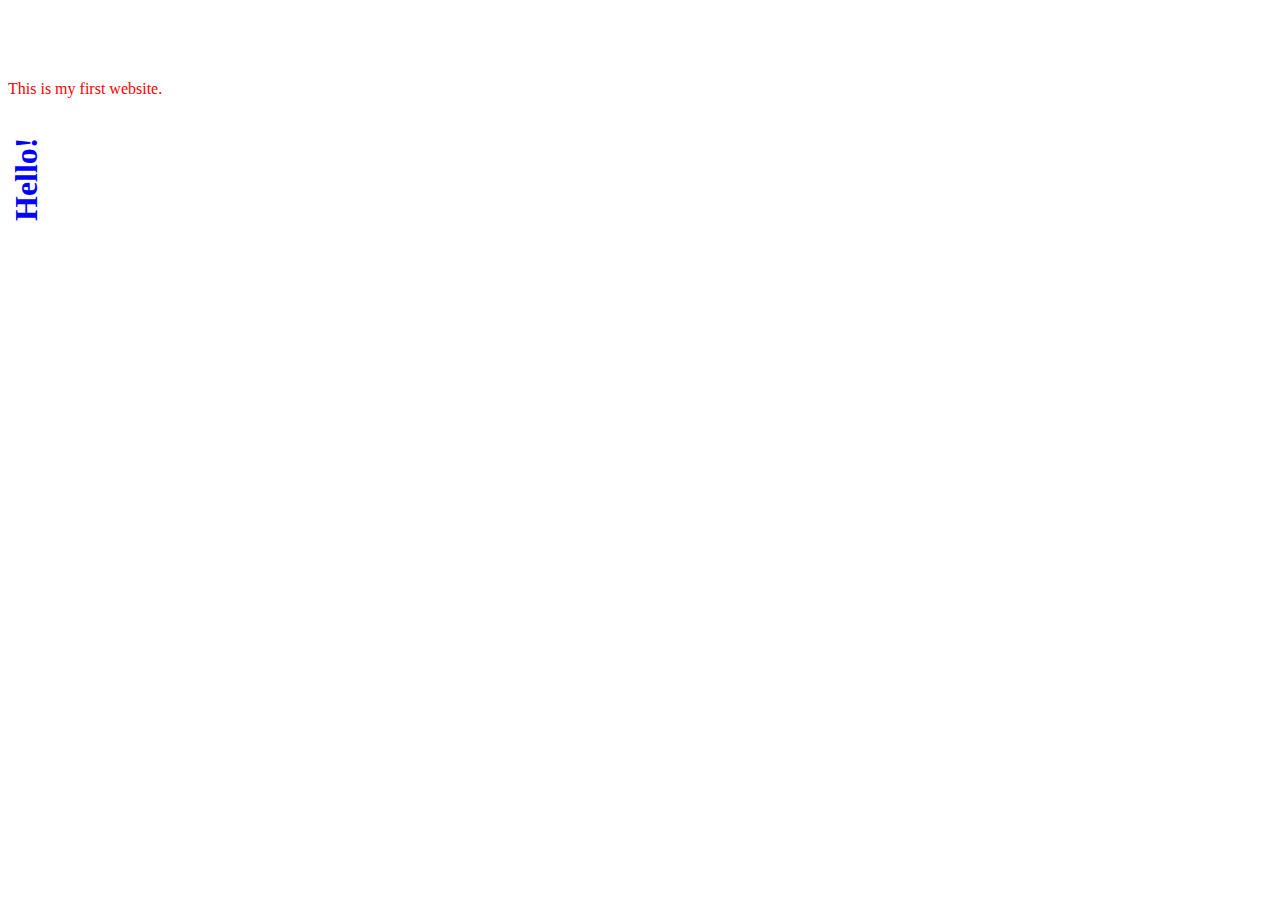
==== index.html @ 63361491 "filename" ====
<!DOCTYPE html>
<html>
<head>
<style>
h1{
	color:blue;
	transform-origin: 100px 100px;
	transform: rotate(-90deg);
}
</style>
</head>
<body>

<h1>Hello!</h1>

<p style="color:red">This is my first website.</p>

</body>
</html>
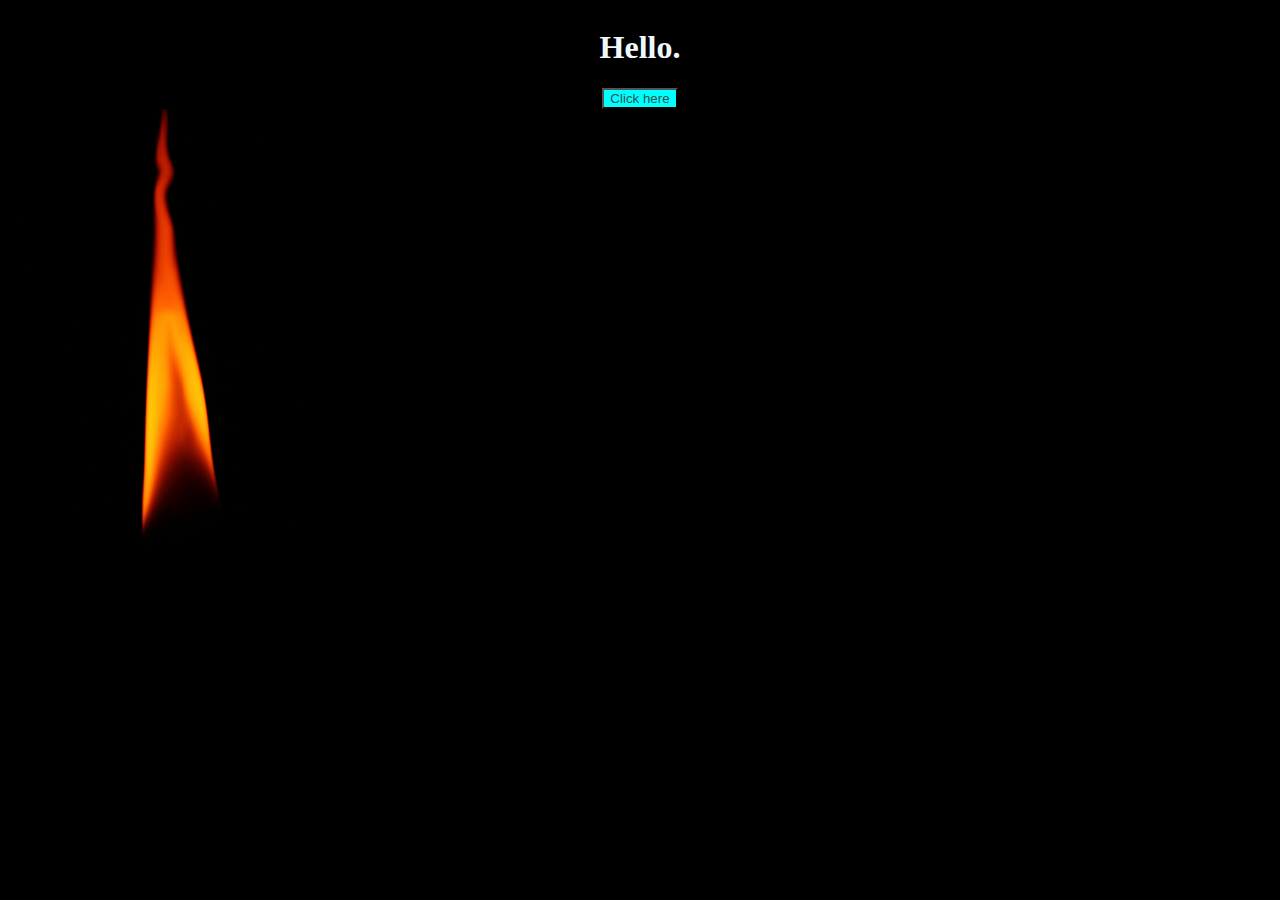
==== commit a1b5dd35: "fiddled" ====
--- a/index.html
+++ b/index.html
@@ -1,19 +1,21 @@
 <!DOCTYPE html>
 <html>
-<head>
-<style>
-h1{
-	color:blue;
-	transform-origin: 100px 100px;
-	transform: rotate(-90deg);
-}
-</style>
-</head>
-<body>
+	<head>
+		<title>Building site</title>
+		<link rel="stylesheet" href="style.css">
+		<script src="script.js"></script>
+	</head>
+	
+	<body>
+		<h1>Hello.</h1>
+		<div id="container">
+			<button id="btn" onclick="clickedButton()">Click here</button>
+		</div>
+		<a href="https://en.wikipedia.org/wiki/Pyrolysis">
+			<img src="flame.gif">
+		</a>
+		
 
-<h1>Hello!</h1>
+	</body>
 
-<p style="color:red">This is my first website.</p>
-
-</body>
 </html>
--- a/style.css
+++ b/style.css
@@ -0,0 +1,39 @@
+body{
+    background-color:black;
+    color:aliceblue;
+    display:grid;
+}
+
+h1{
+    text-align:center;
+}
+
+p{
+    text-align:center;
+}
+
+#container{
+    text-align:center;
+}
+
+button{
+    background-color: aqua;
+    color:darkslategray
+}
+
+img{
+    position:absolute;
+    animation-name:anim;
+    animation-duration:5s;
+    animation-iteration-count: infinite;
+    animation-timing-function: linear;
+}
+
+
+@keyframes anim{
+    0% {left:-5%; top:20%;}
+    25% {left:37.5%; top:33%;}
+    50% {left:75%; top:20%;}
+    75% {left:37.5%; top:33%;}
+    100% {left:-5%; top:20%;}
+}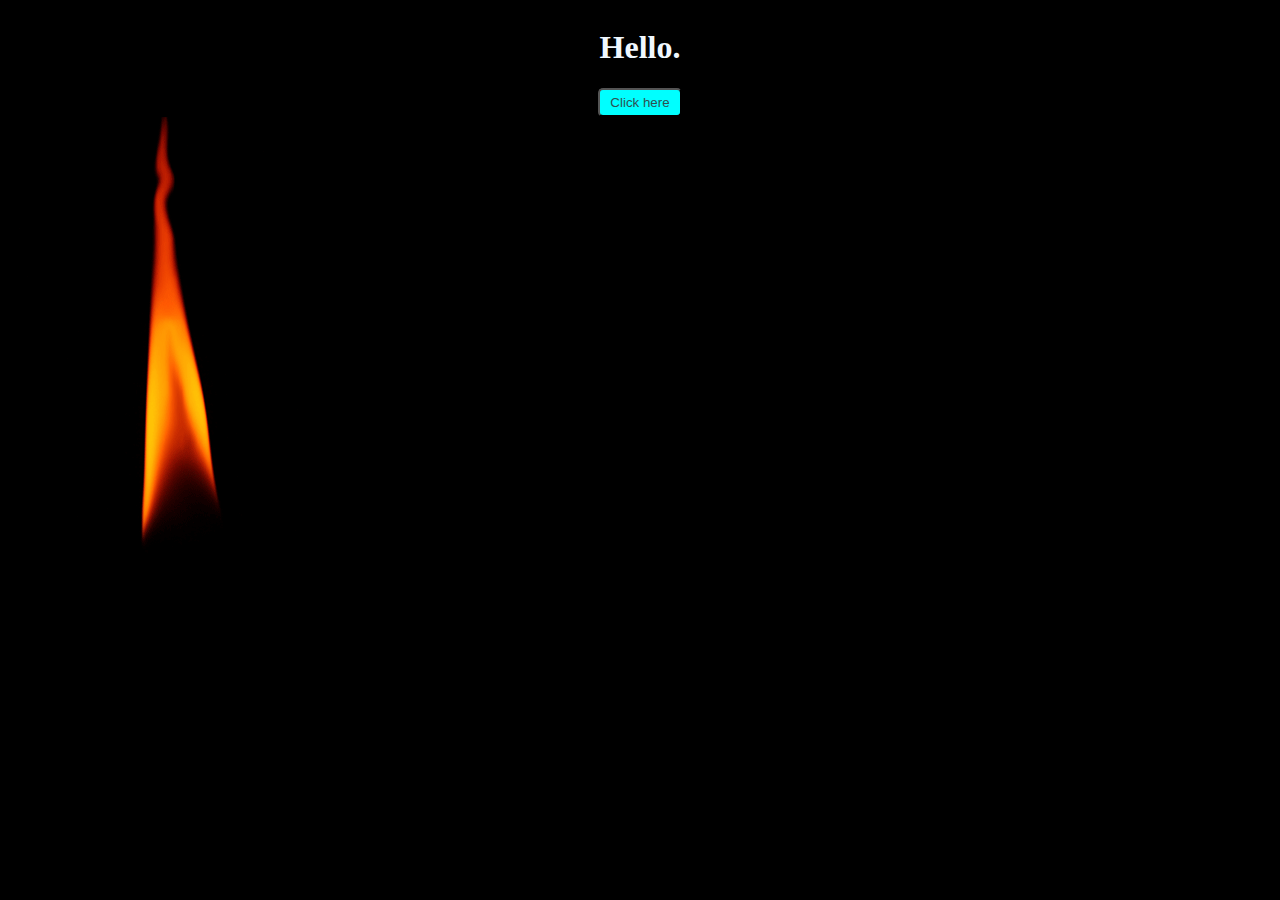
==== commit 5dd3375a: "new image" ====
--- a/index.html
+++ b/index.html
@@ -6,13 +6,13 @@
 		<script src="script.js"></script>
 	</head>
 	
-	<body>
+	<body id="bg">
 		<h1>Hello.</h1>
 		<div id="container">
 			<button id="btn" onclick="clickedButton()">Click here</button>
 		</div>
 		<a href="https://en.wikipedia.org/wiki/Pyrolysis">
-			<img src="flame.gif">
+			<img id="gif" src="flame.gif">
 		</a>
 		
 
--- a/style.css
+++ b/style.css
@@ -18,7 +18,9 @@
 
 button{
     background-color: aqua;
-    color:darkslategray
+    color:darkslategray;
+    padding:5px 10px;
+    border-radius:5px;
 }
 
 img{
